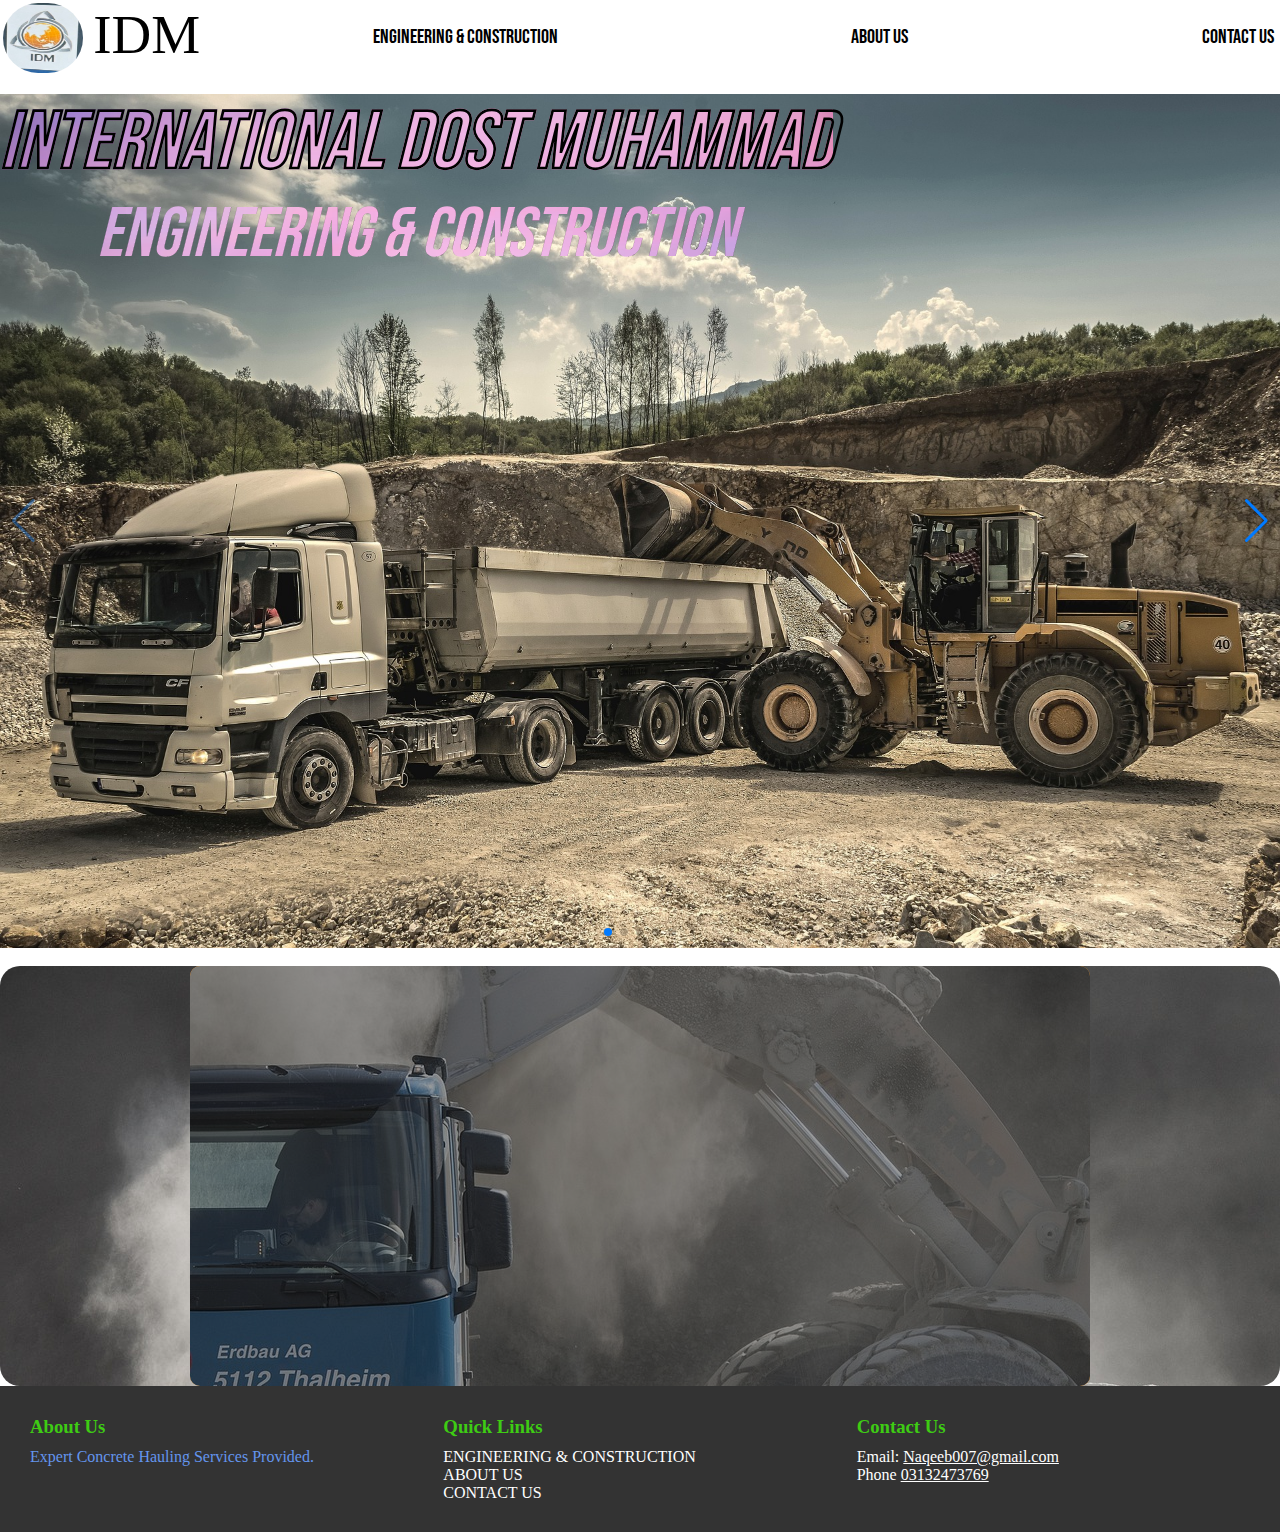
==== index.html @ bedad036 "Add files via upload" ====
<!DOCTYPE html>
<html lang="en">
<head>
    <meta charset="UTF-8">
    <meta name="viewport" content="width=device-width, initial-scale=1.0">
    <title>Document</title>
    <link rel="icon" type="image/png"  href="./img/settings-6380866_1920.png" >
    <link rel="preconnect" href="https://fonts.googleapis.com">
<link rel="preconnect" href="https://fonts.gstatic.com" crossorigin>
<link href="https://fonts.googleapis.com/css2?family=Bebas+Neue&family=Bree+Serif&family=Fjalla+One&family=Playfair+Display:ital,wght@0,400..900;1,400..900&display=swap" rel="stylesheet">
<link rel="stylesheet" href="https://cdn.jsdelivr.net/npm/swiper@11/swiper-bundle.min.css" />
<link rel="stylesheet" href="style.css">
</head>
<body >
    <!-- nav -->
     <div class="nav-Bar">
         <nav>
             <ul>
                <img src="./img/WhatsApp Image 2024-10-30 at 4.28.25 AM.jpeg" alt="" width="80px" height="70px" style="position: relative;" class="logo" ><p  class="idm">IDM</p>
                <li><a href="#">ENGINEERING & CONSTRUCTION</a></li>
<li><a href="./ABOUT/about.html">ABOUT US</a></li>
<li><a href="./CONTACT/contact.html">CONTACT US</a></li>
</ul>        
</nav>
     </div>
     <br>
     <!-- home -->
<!-- Swiper -->
<div class="swiper mySwiper">
    <div class="swiper-wrapper">
        <div class="swiper-pagination"></div>
        <div class="swiper-slide"><img src="./img/digger-1867268_1920.jpg" alt="" style="filter:brightness0(0.5);border-radius: 0px;"></div>
        <div class="swiper-slide"><img src="./img/excavator-2436215_1920.jpg" alt="" style="filter:brightness(0.5);border-radius: 0px"><h1 class="txx2">"TRANSPORTATION" YOU CAN TRUST </h1></div>
        <div class="swiper-slide" ><img src="./img/quarry-4646927_1920.jpg" alt="" style="position: relative;filter: brightness(0.5);border-radius: 0px"><h1 class="txx1" >"YOUR GOODS, OUR PRIORITY"</h1></div>
        <div class="swiper-slide"><img src="./img/quarry-4430879_1920.jpg" alt="" style="filter: brightness(0.5);border-radius: 0px"><h1 class="txx" >TRANSPORTING EXCELLENCE , ONE LOAD AT A TIME</h1></div>
        <div class="swiper-slide"><img src="./img/quarry-890735_1920.jpg" alt=""></div>
        <div class="txt">
            <center>
                <h3>INTERNATIONAL  DOST MUHAMMAD</h3>
                    <p class="txt1" style="border: none;">ENGINEERING & CONSTRUCTION</p>           
            </center>
        </div>
    </div>
    <div class="swiper-button-next"></div>
    <div class="swiper-button-prev"></div>
</div>
  <!-- card  -->
   <center>
<br>
<div class="cc" style="background-image:url(./img/truck-3308261_1920.jpg);border-radius: 20px;">
  <div class="card">
  
<img src="./img/truck-3308261_1920.jpg" alt="" style="background-size: cover;filter: brightness(0.6);box-shadow: 0 10px 20px rgba(0, 0, 0, 0.2) ;">
    <div class="card__content">
      <p class="card__title" style="font-size: 35px;">IDM STATEMENTS
        <ul class="card__description" style="padding: 2rem 4rem;" >
          <li class="list">"To <mark>provide</mark> seamless transportation solutions, exceeding customer <strong>expectations</strong>."</li>
          <li class="list">  "To <mark>deliver</mark>  exceptional service, building long-lasting <strong>relationships</strong>."</li>
          <li class="list">"To <mark>ensure</mark> timely, secure, and efficient transportation of <strong>goods.</strong> "
          </li>
        </ul>
        
      </div>
    </div>
  </div>
</center>
<!-- Footer -->
<footer class="footer">
  <div class="footer-section">
    <h3 style="color: rgb(62, 204, 19);">About Us</h3>
    <p style="color: cornflowerblue;" >Expert Concrete Hauling Services Provided.</p>
  </div>
  <div class="footer-section">
    <h3 style="color: rgb(62, 204, 19);">Quick Links</h3>
    <ul>
      <li><a href="#" class="ha" >ENGINEERING & CONSTRUCTION</a></li>
      <li><a href="./ABOUT/about.html" class="ha" >ABOUT US</a></li>
      <li><a href="./CONTACT/contact.html" class="ha">CONTACT US</a></li>
    </ul>
  </div>
  <div class="footer-section">
    <h3 style="color: rgb(62, 204, 19);">Contact Us</h3>
    <p>Email: <a href="mailto:internationaldostmuhammad@gmail.com" class="pe">Naqeeb007@gmail.com</a></p>
    <p>Phone <a href="https://wa.me/+923132473769" class="pe">03132473769</a></p>

  </div>
</footer>
  <!-- Swiper JS -->
  <script src="https://cdn.jsdelivr.net/npm/swiper@11/swiper-bundle.min.js"></script>
<script src="script.js"></script>
  
</body>
</html>
---- style.css ----
*{
    margin: 0;
    padding: 0;
    .bebas-neue-regular {
        font-family: "Bebas Neue", sans-serif;
        font-weight: 400;
        font-style: normal;

      
}

  /* nav */
nav{
  
background-color: #ffff;
  box-shadow: rgba(50, 50, 93, 0.25) 0px 50px 100px -20px, rgba(0, 0, 0, 0.3) 0px 30px 60px -30px, rgba(10, 37, 64, 0.35) 0px -2px 6px 0px inset,
            rgba(50, 50, 93, 0.25) 0px 50px 100px -20px, rgba(0, 0, 0, 0.3) 0px 30px 60px -30px, rgba(10, 37, 64, 0.35) 0px -2px 6px 0px inset,
            rgba(50, 50, 93, 0.25) 0px 50px 100px -20px, rgba(0, 0, 0, 0.3) 0px 30px 60px -30px, rgba(10, 37, 64, 0.35) 0px -2px 6px 0px inset,
           rgba(50, 50, 93, 0.25) 0px 50px 100px -20px, rgba(0, 0, 0, 0.3) 0px 30px 60px -30px, rgba(10, 37, 64, 0.35) 0px -2px 6px 0px inset,
           rgba(50, 50, 93, 0.25) 0px 50px 100px -20px, rgba(0, 0, 0, 0.3) 0px 30px 60px -30px, rgba(10, 37, 64, 0.35) 0px -2px 6px 0px inset,
           rgba(50, 50, 93, 0.25) 0px 50px 100px -20px, rgba(0, 0, 0, 0.3) 0px 30px 60px -30px, rgba(10, 37, 64, 0.35) 0px -2px 6px 0px inset, ;

    padding: 0.2rem ;
position: sticky;
}
nav ul{
    list-style: none;
    display: flex;
    justify-content:space-between ;
}
nav ul li {
    display: inline;
    border-radius: 0.5rem;
margin-top: 20PX;
}
nav ul li a {
    color: #000000;
text-decoration: none;
font-family: "Bebas Neue", sans-serif;

font-size: 20px;
padding: 0.1rem 0.2rem;    
display: block;
}

nav ul li a:hover{
    text-shadow: 0px 0px 10px blueviolet,
                 0px 0px 20px blueviolet,
                 0px 0px 40px blueviolet,
                 0px 0px 80px blueviolet;
border-radius: 20px;
transition: 0.8s;
background-color: transparent;
border-bottom: 4px pink groove;
}
nav ul img{
    border-radius: 40px;
}
/* home */
.swiper {
    position: relative;
    width: 100%;
    height: 100%;
}

  .swiper-slide {

    text-align: center;
    font-size: 18px;
    background: #fff;
    display: flex;
    justify-content: center;
    align-items: center;

}

  .swiper-slide img {

    display: block;
    width: 100%;
    height: 100%;
    object-fit: cover;
animation: slide 11s alternate 1;
  }
}
@keyframes slide {
  0%{
margin-left: -27000px;
filter: brightness(0.8);
  }
  20%{
    margin-left: -30200px;
filter: brightness(0.8);

      }
      30%{
        margin-left: -34200px;
        filter: brightness(0.8);

      }
          40%{
            margin-left: -55200px;
            filter: brightness(0.8);

          }
              50%{
                margin-left: -64200px;
                filter: brightness(0.8);

              }
                  55%{
                    margin-left: -74200px;
                    filter: brightness(0.8);

                  }
                      60%{
                        margin-left: -84200px;
                        filter: brightness(0.8);

                      }
                          65%{
                            margin-left: -94200px;
                            filter: brightness(0.8);

                          }
                              70%{
                                margin-left: -100200px;
                                filter: brightness(0.8);

                              }
                              75%{
                                margin-left: -120000px;
                                filter: brightness(0.8);

                              }
                  
                              80%{
                                margin-left: -152000px;
                                filter: brightness(0.8);

                              }  85%{
                                margin-left: -172000px;
                                filter: brightness(0.8);

                              }
                              90%{
                                margin-left: -222000px;
                                filter: brightness(0.8);

                              }
                              100%{
                                margin-left: -272000px;
                                filter: brightness(0.8);

                              }
                            }
.txx{
  position: absolute;
  font-weight: 500;
  font-family: "Bebas Neue", sans-serif;
  font-size: 90px;
  background-image: url(./img/excavator-2436215_1920.jpg);
  -webkit-background-clip: text;
  background-size: contain;
  color: transparent;
  background-clip: text;
  -webkit-text-stroke-width: calc(0.1rem);
  -webkit-text-stroke-color: #000000;
  font-style: oblique;
  -webkit-background-clip: text;
}
.txx1{
  position: absolute;
  font-weight: 500;
  font-family: "Bebas Neue", sans-serif;
  font-size: 90px;
  background-image: url(./img/quarry-4646927_1920.jpg);
  -webkit-background-clip: text;
  background-size: contain;
  color: transparent;
  background-clip: text;
  -webkit-text-stroke-width: calc(0.1rem);
  -webkit-text-stroke-color: #000000;
  font-style: oblique;
  -webkit-background-clip: text;

}
.txx2{
  position: absolute;
  font-weight: 500;
  font-family: "Bebas Neue", sans-serif;
  font-size: 90px;
  background-image: url(./img/excavator-2436215_1920.jpg);
  -webkit-background-clip: text;
  background-size: contain;
  color: transparent;
  background-clip: text;
  -webkit-text-stroke-width: calc(0.1rem);
  -webkit-text-stroke-color: #000000;
  font-style: oblique;
  -webkit-background-clip: text;
  <p class="bn" >hover me</p>
}
.txt{
    position: absolute;
    top: 0;
    font-family: "Bebas Neue", sans-serif;
    font-style: oblique;
font-size: 70px;
background-image: url(./img/istockphoto-1061786490-1024x1024.jpg);
    -webkit-background-clip: text;
    background-size: cover;
color: transparent;
background-clip: text;
-webkit-text-stroke-color:black ;
-webkit-text-stroke-width:calc(1px) ;
-webkit-background-clip: text;}
.txt1{
  -webkit-text-stroke-color: #000000;
-webkit-text-stroke-width:calc(2px) ;}
.txt  :hover{
    transition: 0.5s;

}

/* card */
.card {
    position: relative;
    width: 900px;
    height: 420px;
    border-radius: 10px;
    display: flex;
    align-items: center;
    justify-content: center;
    overflow: hidden;
    transition: all 0.6s cubic-bezier(0.23, 1, 0.320, 1);
    background-color: #f89b29;
  }
  
  .card svg {
    width: 180px;
    fill: #333;
    transition: all 0.6s cubic-bezier(0.23, 1, 0.320, 1);
  }
  
  .card:hover {
    transform: rotate(-0deg) scale(1.1);
    box-shadow: 0 10px 20px rgba(0, 0, 0, 0.2);
}

  
  .card__content {
    position: absolute;
    top: 50%;
    left: 50%;
    transform: translate(-50%, -50%) rotate(-45deg);
    width: 100%;
    height: 100%;
    padding: 20px;
    box-sizing: border-box;
    opacity: 0;
    background:linear-gradient(#0270AC,);


    transition: all 0.6s cubic-bezier(0.23, 1, 0.320, 1);
  }
  
  .card:hover .card__content {
    transform: translate(-50%, -50%) rotate(0deg);
    opacity: 1;
  }
  
  .card__title {
    margin: 0;
    font-size: 24px;
    color: #333;
    font-weight: 700;
  }
  
  .card__description {
    margin: 10px 0 0;
    font-size: 14px;
    color: #777;
    line-height: 1.4;
  }
  .list{
    font-size: 25px;
    font-family: Verdana, Geneva, Tahoma, sans-serif;
    color: #000000;
    font-style: oblique;
    padding: 1rem;
  }
  .idm{
    position: absolute;
    margin-left: 90px;
    font-size: 55px;
    display: inline;
    margin: top 22px;
  }
  /* Footer Styles */
.footer {
  display: flex;
  justify-content: space-between;
  padding: 20px;
  background-color: #333;
  color: #fff;
}

.footer-section {
  flex: 1;
  padding: 10px;
}

.footer-section h3 {
  margin-bottom: 10px;
}

.footer-section ul {
  list-style-type: none;
}

.footer-section ul li a {
  color: #fff;
  text-decoration: none;
}
.ha:hover{
  color: #30e5c1;
}
.HO:hover{
  color: #30e5c1;
}
.pe{
  color: white;
}
.pe:hover{
  color: #30e5c1;
}  
  @media (max-width: 768px) {
    /* Mobile-specific styles */
    body {
      width: 100%;
    }
    .nav-bar {
      flex-direction: column;
    }
    .swiper {
      height: 300px;
    }
    .about {
      height: 80vh;
    }
    .info {
      font-size: 16px;
    }
    .card {
      padding: 10px;
    }
  }
  
  @media (max-width: 480px) {
    /* Mobile-specific styles */
    .nav-bar {
      padding: 0.2rem;
    }
    .swiper {
      height: 200px;
width: 400px;
    }
    .about {
      height: 60vh;
    }
    .info {
      font-size: 14px;
    }
    .card {
      padding: 5px;
    }
  .txt  {
font-size: 25px;
  }
 .txx{
  font-size: 25px;
  -webkit-text-stroke-width:calc(0.1px) ;
 
}
  .txx1{
    font-size: 25px;
    -webkit-text-stroke-width:calc(0.1px) ;
  
  }
  .txx2{
    font-size: 25px;
    -webkit-text-stroke-width:calc(0.1px) ;
  
  }
  .txx3{
    font-size: 25px;
    -webkit-text-stroke-width:calc(0.1px) ;

  }
  .card{
    width: 400px;
    height: 200px;
  }
  .list{
    font-size: 10px;
    padding: 0.24rem;
  }
  .card__description{
    margin: -10px 0px 0px;
  }
  
.logo {
  width: 40px;
  height: 40px;
  }
  
  .idm{
    font-size: 28px;
    margin-top: -7px;
    margin-left: 175px;
  }
  nav ul li a {
    font-size:90%;
    padding: 5px 0px 1px 3px;
    margin-left: 10px;}
    .footer {
      flex-direction: column;
      text-align: center;
    }
  
    .footer-section {
      margin-bottom: 20px;
    }
  }
    nav ul {
      justify-content:space-between;
    }
    nav ul p{
      font-size: 10px;
    }
    .txt{
-webkit-text-stroke-width:calc(0.1px) ;

    }
    .txt1{
-webkit-text-stroke-width:calc(0.1px) ;

    }
  @keyframes slide {
  
      0%{
    margin-left: -600px;
    filter: brightness(0.8);
      }
      20%{
        margin-left: -1000px;
    filter: brightness(0.8);
    
          }
          30%{
            margin-left: -1600px;
            filter: brightness(0.8);
    
          }
              45%{
                margin-left: -1900px;
                filter: brightness(0.8);
    
              }
                  50%{
                    margin-left: -2400px;
                    filter: brightness(0.8);
    
                  }
                      55%{
                        margin-left: -2800px;
                        filter: brightness(0.8);
    
                      }
                          60%{
                            margin-left: -2900px;
                            filter: brightness(0.8);
    
                          }
                              65%{
                                margin-left: -3000px;
                                filter: brightness(0.8);
    
                              }
                                  70%{
                                    margin-left: -3200px;
                                    filter: brightness(0.8);
    
                                  }
                                  75%{
                                    margin-left: -1600px;
                                    filter: brightness(0.8);
    
                                  }
                                  80%{
                                    margin-left: -1000px;
                                    filter: brightness(0.8);
    
                                  }
                                  100%{
                                    margin-left: -470px;
                                    filter: brightness(0.8);
    
                                  }
      
    
  }
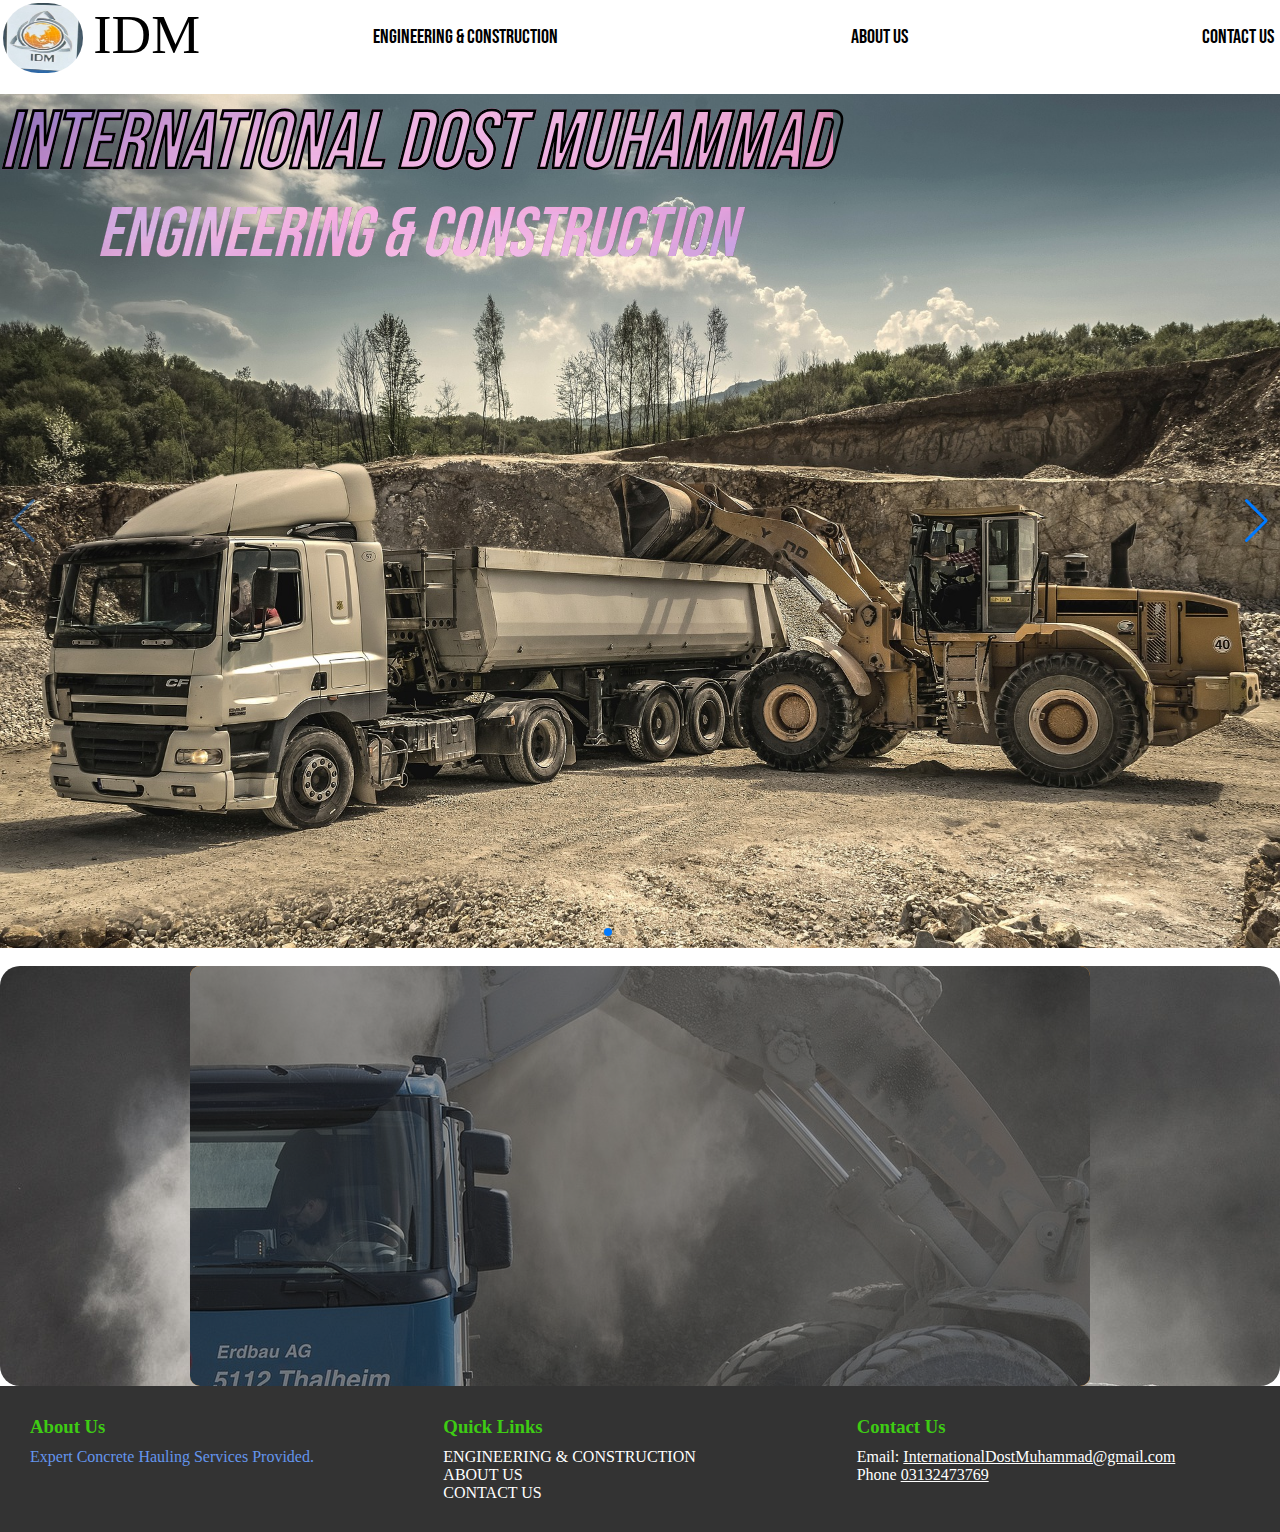
==== commit a160d02b: "Update index.html" ====
--- a/index.html
+++ b/index.html
@@ -3,7 +3,7 @@
 <head>
     <meta charset="UTF-8">
     <meta name="viewport" content="width=device-width, initial-scale=1.0">
-    <title>Document</title>
+    <title>International Dost Muhammad</title>
     <link rel="icon" type="image/png"  href="./img/settings-6380866_1920.png" >
     <link rel="preconnect" href="https://fonts.googleapis.com">
 <link rel="preconnect" href="https://fonts.gstatic.com" crossorigin>
@@ -80,7 +80,7 @@
   </div>
   <div class="footer-section">
     <h3 style="color: rgb(62, 204, 19);">Contact Us</h3>
-    <p>Email: <a href="mailto:internationaldostmuhammad@gmail.com" class="pe">Naqeeb007@gmail.com</a></p>
+    <p>Email: <a href="mailto:internationaldostmuhammad@gmail.com" class="pe">InternationalDostMuhammad@gmail.com</a></p>
     <p>Phone <a href="https://wa.me/+923132473769" class="pe">03132473769</a></p>
 
   </div>
@@ -90,4 +90,4 @@
 <script src="script.js"></script>
   
 </body>
-</html>+</html>
